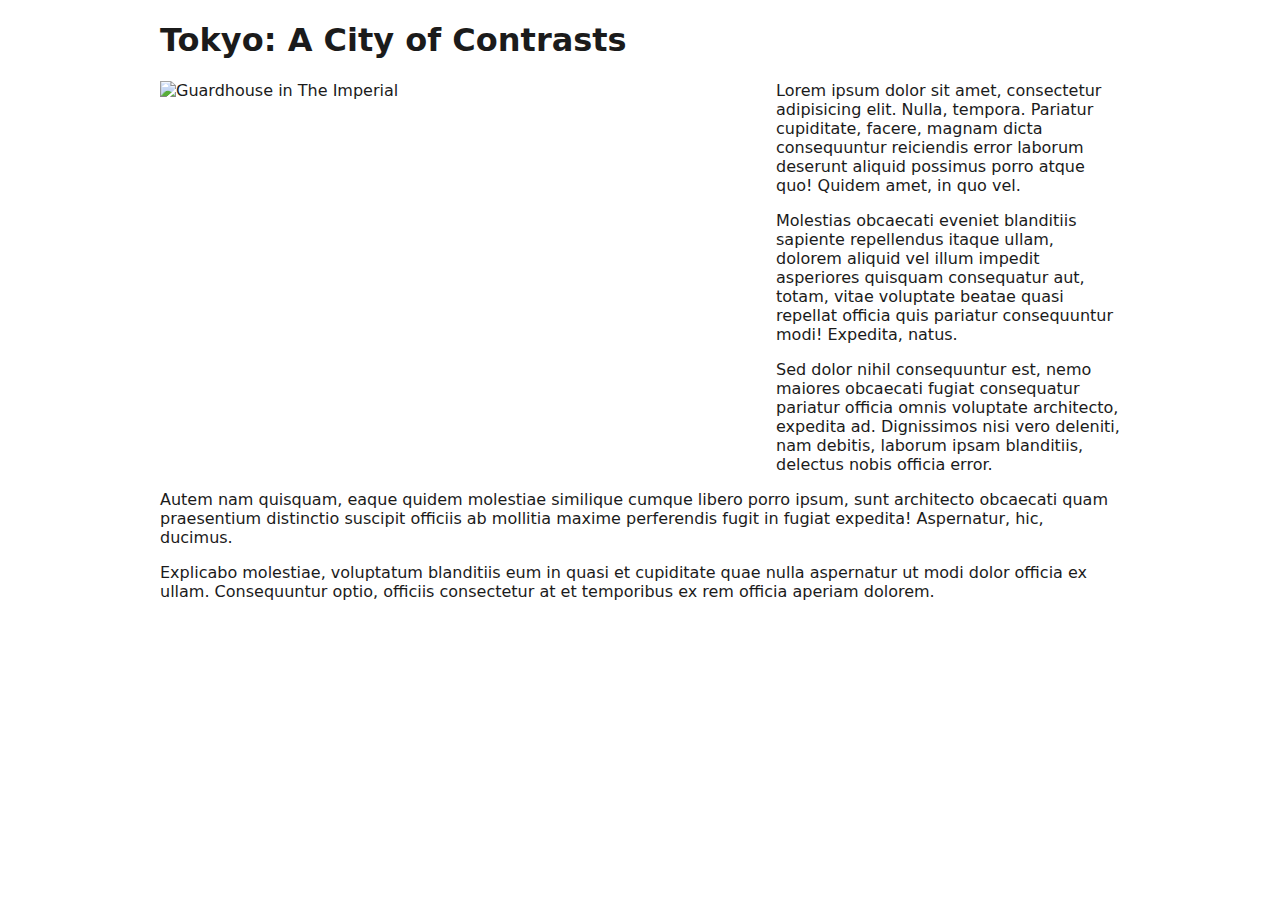
==== index.html @ c0e40c42 "Inserted Guardhouse.jpg and created flaotleft class" ====
<!doctype html>
<html>
<head>
<meta charset="utf-8">
<title>Tokyo: City of Contrasts</title>
<link href="css/styles.css" rel="stylesheet" type="text/css">
</head>

<body>
<h1>Tokyo: A City of Contrasts</h1>
<p><img src="images/guardhouse.jpg" alt="Guardhouse in The Imperial" width="600" height="402" class="floatleft"/>Lorem ipsum dolor sit amet, consectetur adipisicing elit. Nulla, tempora. Pariatur cupiditate, facere, magnam dicta consequuntur reiciendis error laborum deserunt aliquid possimus porro atque quo! Quidem amet, in quo vel.</p>
<p>Molestias obcaecati eveniet blanditiis sapiente repellendus itaque ullam, dolorem aliquid vel illum impedit asperiores quisquam consequatur aut, totam, vitae voluptate beatae quasi repellat officia quis pariatur consequuntur modi! Expedita, natus.</p>
<p>Sed dolor nihil consequuntur est, nemo maiores obcaecati fugiat consequatur pariatur officia omnis voluptate architecto, expedita ad. Dignissimos nisi vero deleniti, nam debitis, laborum ipsam blanditiis, delectus nobis officia error.</p>
<p>Autem nam quisquam, eaque quidem molestiae similique cumque libero porro ipsum, sunt architecto obcaecati quam praesentium distinctio suscipit officiis ab mollitia maxime perferendis fugit in fugiat expedita! Aspernatur, hic, ducimus.</p>
<p>Explicabo molestiae, voluptatum blanditiis eum in quasi et cupiditate quae nulla aspernatur ut modi dolor officia ex ullam. Consequuntur optio, officiis consectetur at et temporibus ex rem officia aperiam dolorem.</p>
</body>
</html>
---- css/styles.css ----
@charset "utf-8";
body {
    width: 90%;
    margin: 0 auto;
    max-width: 960px;
    color: #1B1B1B;
    font-family: "Lucida Grande", "Lucida Sans Unicode", "Lucida Sans", "DejaVu Sans", Verdana, sans-serif;
}
.floatleft {
	margin-right: 1em;
	text-align: left;
	float: left;
}
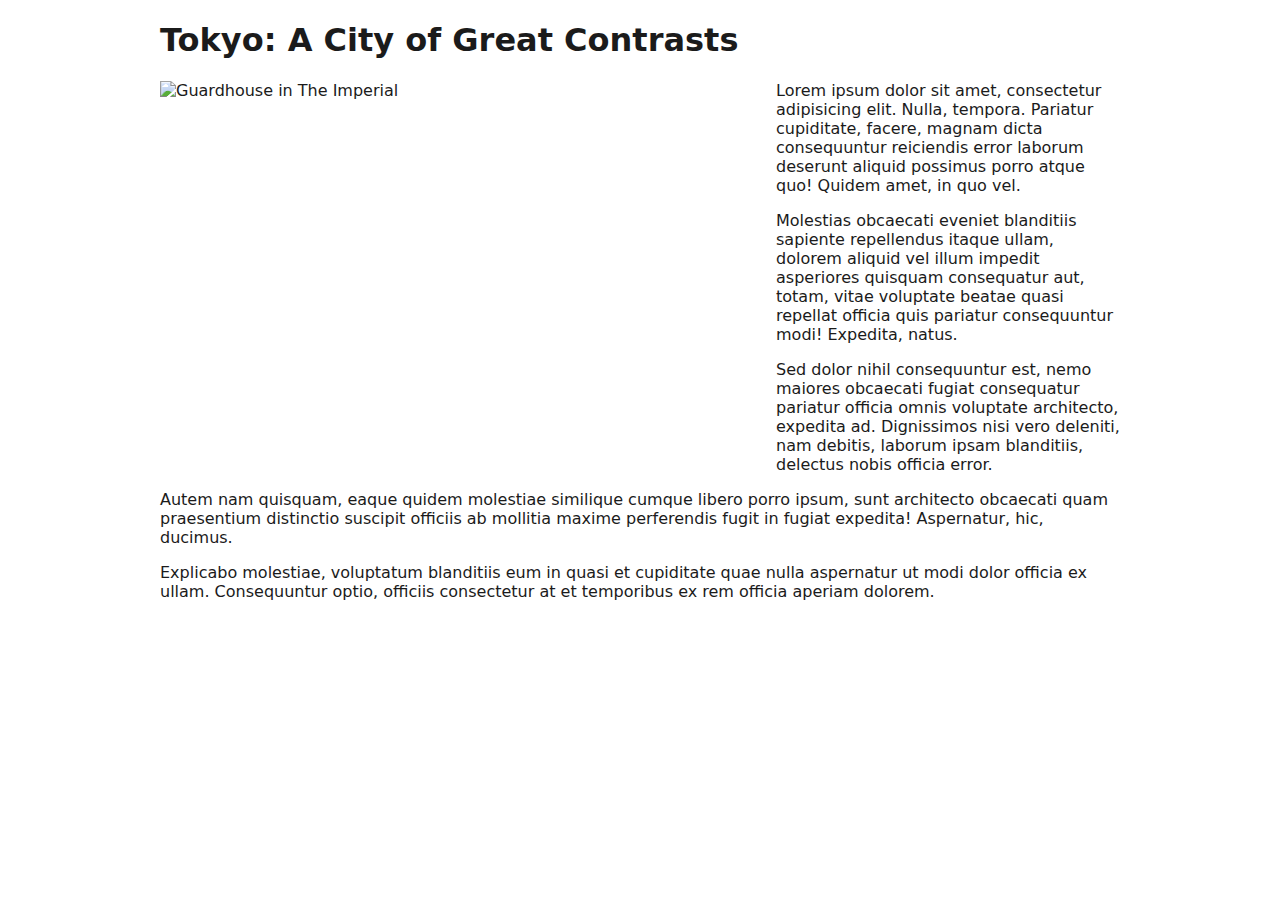
==== commit f432ced8: "Changed heading to City of Great Contrasts" ====
--- a/index.html
+++ b/index.html
@@ -7,7 +7,7 @@
 </head>
 
 <body>
-<h1>Tokyo: A City of Contrasts</h1>
+<h1>Tokyo: A City of Great Contrasts</h1>
 <p><img src="images/guardhouse.jpg" alt="Guardhouse in The Imperial" width="600" height="402" class="floatleft"/>Lorem ipsum dolor sit amet, consectetur adipisicing elit. Nulla, tempora. Pariatur cupiditate, facere, magnam dicta consequuntur reiciendis error laborum deserunt aliquid possimus porro atque quo! Quidem amet, in quo vel.</p>
 <p>Molestias obcaecati eveniet blanditiis sapiente repellendus itaque ullam, dolorem aliquid vel illum impedit asperiores quisquam consequatur aut, totam, vitae voluptate beatae quasi repellat officia quis pariatur consequuntur modi! Expedita, natus.</p>
 <p>Sed dolor nihil consequuntur est, nemo maiores obcaecati fugiat consequatur pariatur officia omnis voluptate architecto, expedita ad. Dignissimos nisi vero deleniti, nam debitis, laborum ipsam blanditiis, delectus nobis officia error.</p>
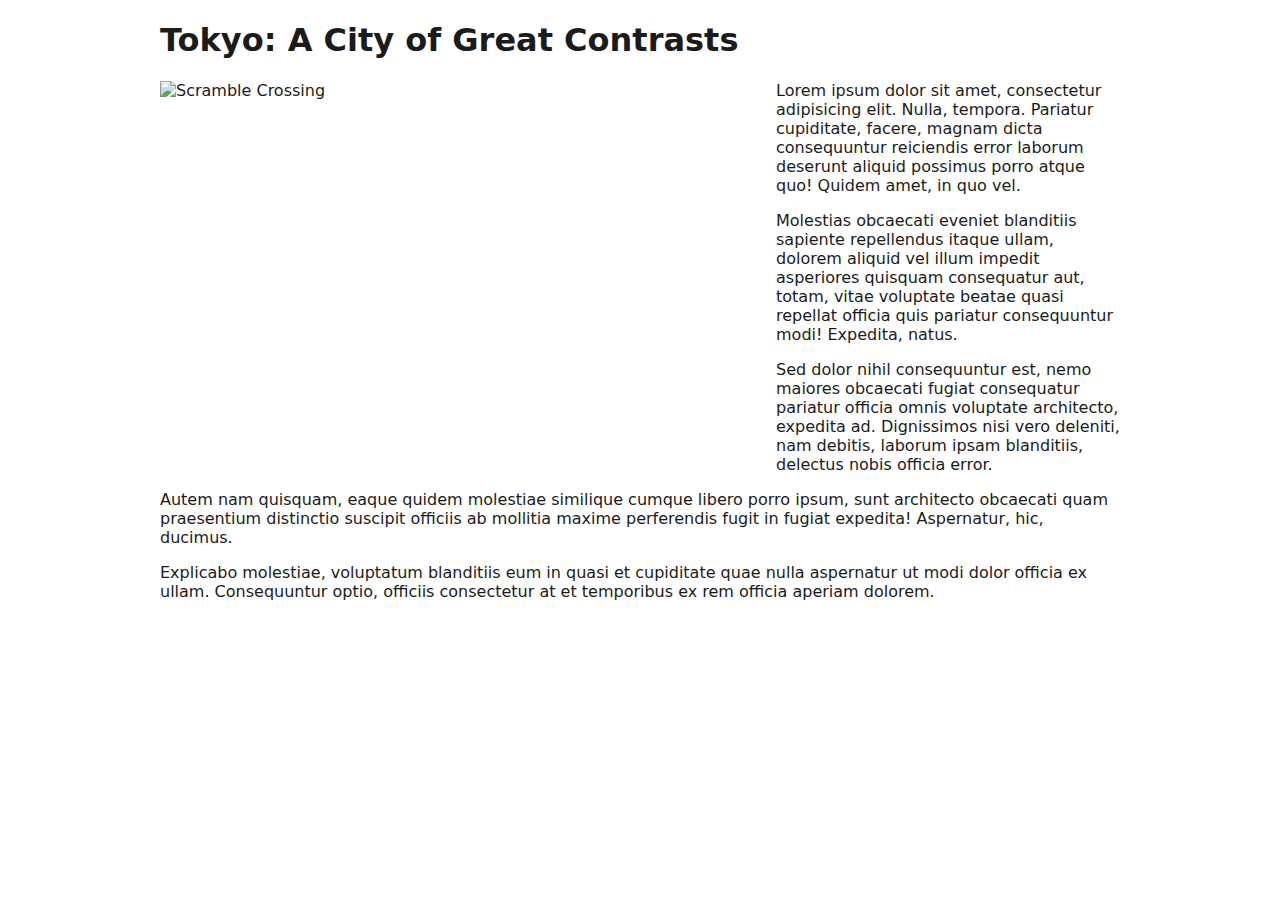
==== commit b41808f3: "changed groundhouse.jpg to crossing.jpg in index.html" ====
--- a/index.html
+++ b/index.html
@@ -8,7 +8,7 @@
 
 <body>
 <h1>Tokyo: A City of Great Contrasts</h1>
-<p><img src="images/guardhouse.jpg" alt="Guardhouse in The Imperial" width="600" height="402" class="floatleft"/>Lorem ipsum dolor sit amet, consectetur adipisicing elit. Nulla, tempora. Pariatur cupiditate, facere, magnam dicta consequuntur reiciendis error laborum deserunt aliquid possimus porro atque quo! Quidem amet, in quo vel.</p>
+<p><img src="images/crossing.jpg" alt="Scramble Crossing" width="600" height="400" class="floatleft"/>Lorem ipsum dolor sit amet, consectetur adipisicing elit. Nulla, tempora. Pariatur cupiditate, facere, magnam dicta consequuntur reiciendis error laborum deserunt aliquid possimus porro atque quo! Quidem amet, in quo vel.</p>
 <p>Molestias obcaecati eveniet blanditiis sapiente repellendus itaque ullam, dolorem aliquid vel illum impedit asperiores quisquam consequatur aut, totam, vitae voluptate beatae quasi repellat officia quis pariatur consequuntur modi! Expedita, natus.</p>
 <p>Sed dolor nihil consequuntur est, nemo maiores obcaecati fugiat consequatur pariatur officia omnis voluptate architecto, expedita ad. Dignissimos nisi vero deleniti, nam debitis, laborum ipsam blanditiis, delectus nobis officia error.</p>
 <p>Autem nam quisquam, eaque quidem molestiae similique cumque libero porro ipsum, sunt architecto obcaecati quam praesentium distinctio suscipit officiis ab mollitia maxime perferendis fugit in fugiat expedita! Aspernatur, hic, ducimus.</p>
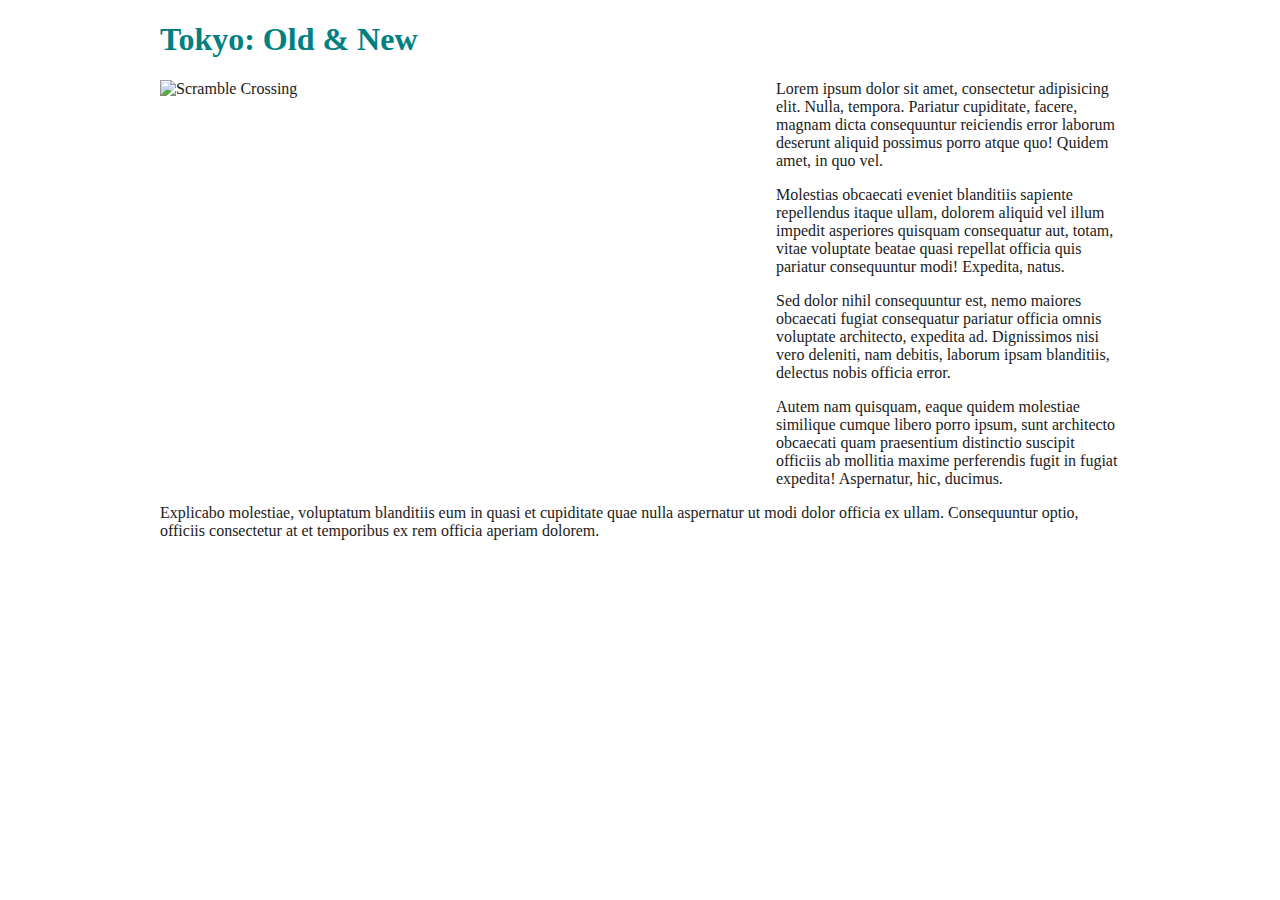
==== commit 0b8424e8: "Changed heading to Tokyo: Old & New" ====
--- a/index.html
+++ b/index.html
@@ -7,7 +7,7 @@
 </head>
 
 <body>
-<h1>Tokyo: A City of Great Contrasts</h1>
+<h1>Tokyo: Old &amp; New</h1>
 <p><img src="images/crossing.jpg" alt="Scramble Crossing" width="600" height="400" class="floatleft"/>Lorem ipsum dolor sit amet, consectetur adipisicing elit. Nulla, tempora. Pariatur cupiditate, facere, magnam dicta consequuntur reiciendis error laborum deserunt aliquid possimus porro atque quo! Quidem amet, in quo vel.</p>
 <p>Molestias obcaecati eveniet blanditiis sapiente repellendus itaque ullam, dolorem aliquid vel illum impedit asperiores quisquam consequatur aut, totam, vitae voluptate beatae quasi repellat officia quis pariatur consequuntur modi! Expedita, natus.</p>
 <p>Sed dolor nihil consequuntur est, nemo maiores obcaecati fugiat consequatur pariatur officia omnis voluptate architecto, expedita ad. Dignissimos nisi vero deleniti, nam debitis, laborum ipsam blanditiis, delectus nobis officia error.</p>
--- a/css/styles.css
+++ b/css/styles.css
@@ -1,13 +1,16 @@
 @charset "utf-8";
 body {
-    width: 90%;
-    margin: 0 auto;
-    max-width: 960px;
-    color: #1B1B1B;
-    font-family: "Lucida Grande", "Lucida Sans Unicode", "Lucida Sans", "DejaVu Sans", Verdana, sans-serif;
+	width: 90%;
+	margin: 0 auto;
+	max-width: 960px;
+	color: #1B1B1B;
+	font-family: Baskerville, "Palatino Linotype", Palatino, "Century Schoolbook L", "Times New Roman", serif;
 }
 .floatleft {
 	margin-right: 1em;
 	text-align: left;
 	float: left;
 }
+h1 {
+	color: teal;
+}
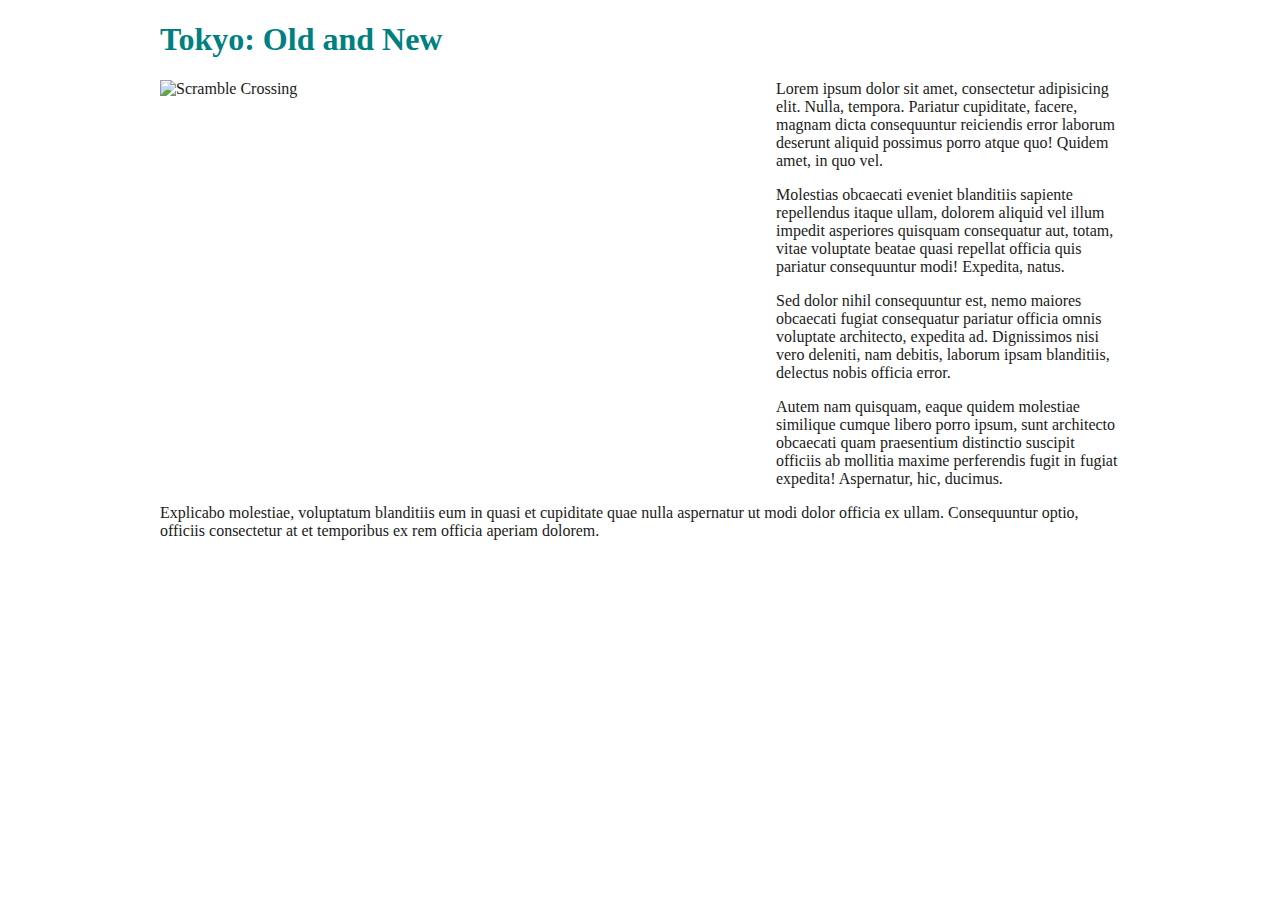
==== commit 48bf8997: "Merge branch 'new-design'" ====
--- a/index.html
+++ b/index.html
@@ -7,7 +7,7 @@
 </head>
 
 <body>
-<h1>Tokyo: Old &amp; New</h1>
+<h1>Tokyo: Old and New</h1>
 <p><img src="images/crossing.jpg" alt="Scramble Crossing" width="600" height="400" class="floatleft"/>Lorem ipsum dolor sit amet, consectetur adipisicing elit. Nulla, tempora. Pariatur cupiditate, facere, magnam dicta consequuntur reiciendis error laborum deserunt aliquid possimus porro atque quo! Quidem amet, in quo vel.</p>
 <p>Molestias obcaecati eveniet blanditiis sapiente repellendus itaque ullam, dolorem aliquid vel illum impedit asperiores quisquam consequatur aut, totam, vitae voluptate beatae quasi repellat officia quis pariatur consequuntur modi! Expedita, natus.</p>
 <p>Sed dolor nihil consequuntur est, nemo maiores obcaecati fugiat consequatur pariatur officia omnis voluptate architecto, expedita ad. Dignissimos nisi vero deleniti, nam debitis, laborum ipsam blanditiis, delectus nobis officia error.</p>
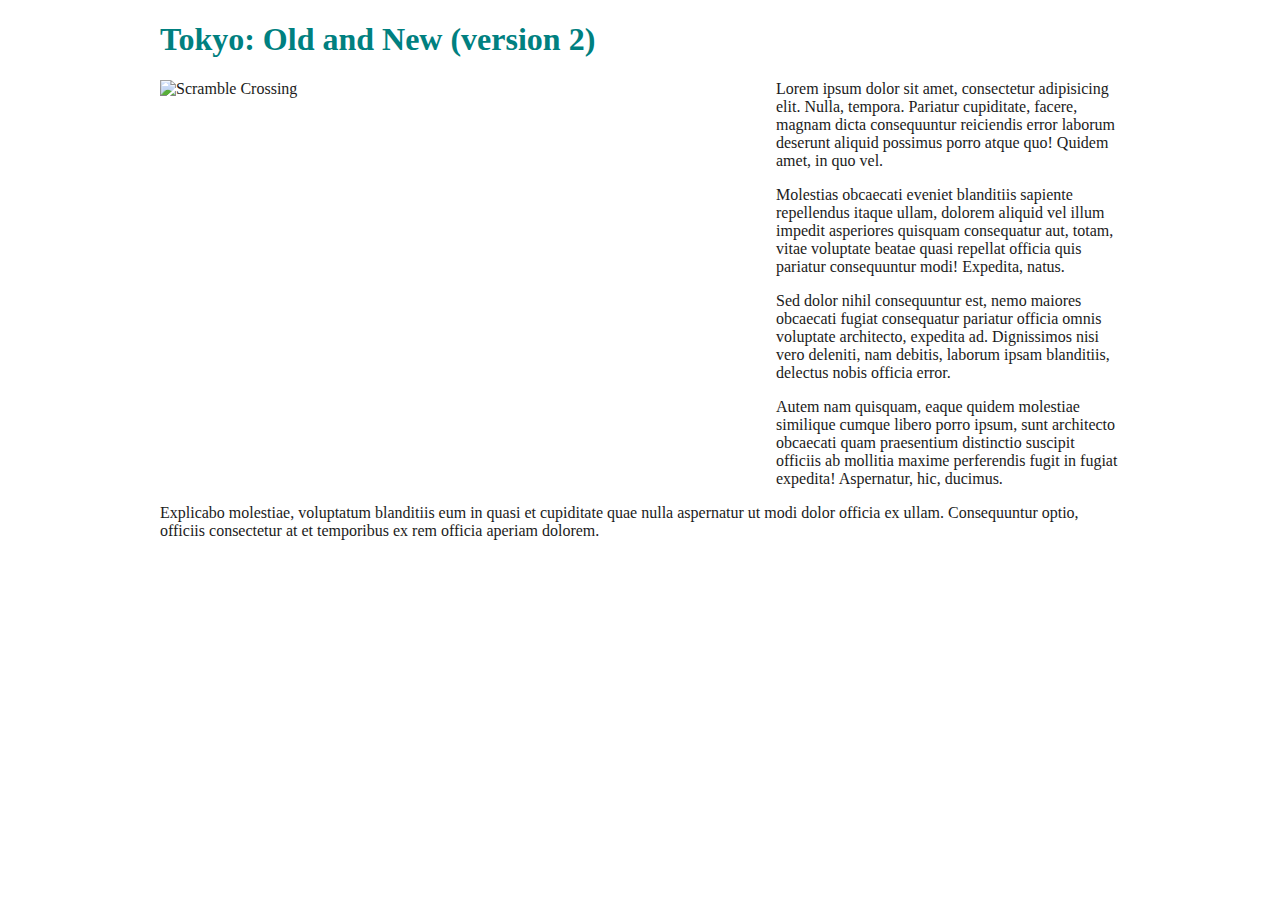
==== commit cb56332b: "Changed heading to Version 2" ====
--- a/index.html
+++ b/index.html
@@ -7,7 +7,7 @@
 </head>
 
 <body>
-<h1>Tokyo: Old and New</h1>
+<h1>Tokyo: Old and New (version 2)</h1>
 <p><img src="images/crossing.jpg" alt="Scramble Crossing" width="600" height="400" class="floatleft"/>Lorem ipsum dolor sit amet, consectetur adipisicing elit. Nulla, tempora. Pariatur cupiditate, facere, magnam dicta consequuntur reiciendis error laborum deserunt aliquid possimus porro atque quo! Quidem amet, in quo vel.</p>
 <p>Molestias obcaecati eveniet blanditiis sapiente repellendus itaque ullam, dolorem aliquid vel illum impedit asperiores quisquam consequatur aut, totam, vitae voluptate beatae quasi repellat officia quis pariatur consequuntur modi! Expedita, natus.</p>
 <p>Sed dolor nihil consequuntur est, nemo maiores obcaecati fugiat consequatur pariatur officia omnis voluptate architecto, expedita ad. Dignissimos nisi vero deleniti, nam debitis, laborum ipsam blanditiis, delectus nobis officia error.</p>
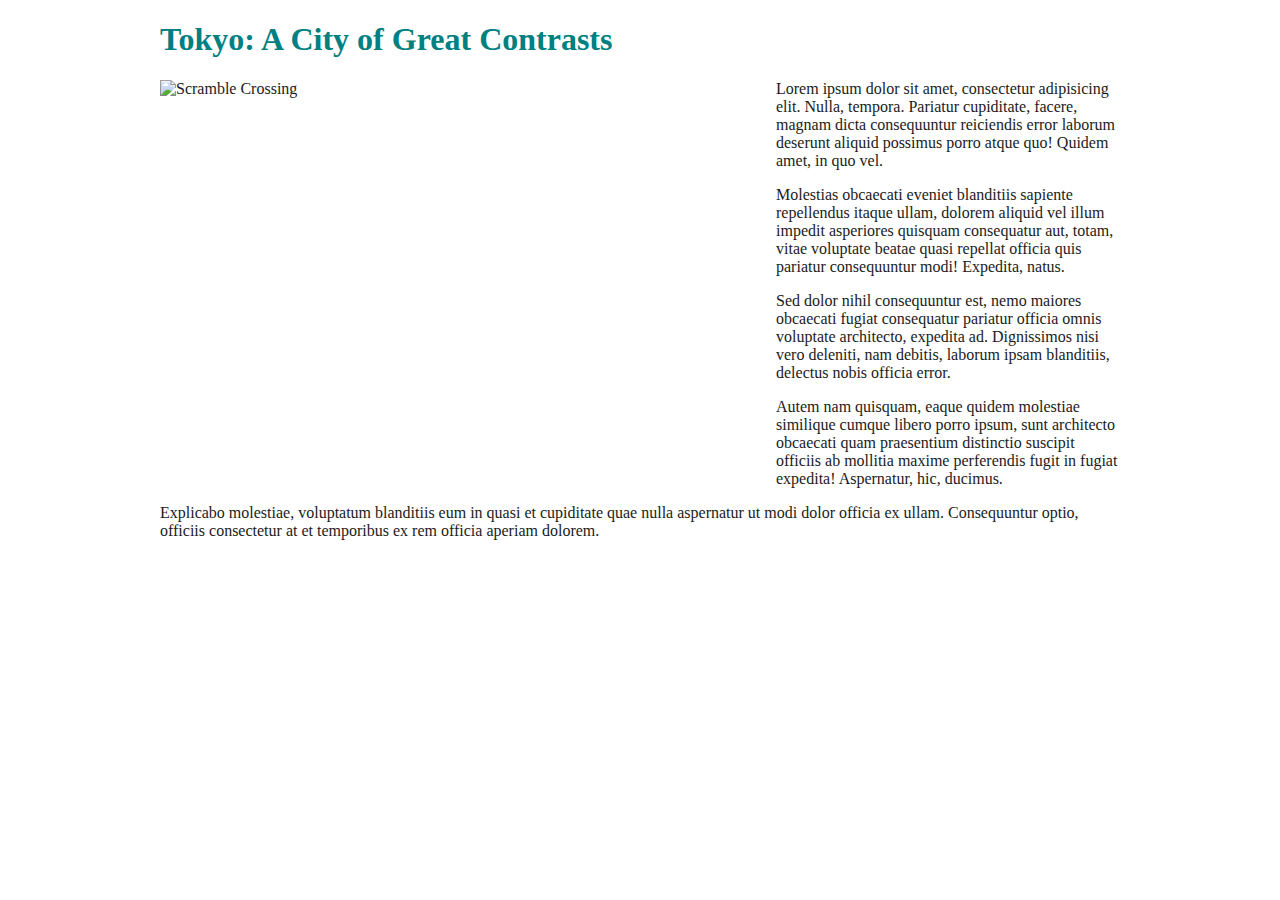
==== commit d68c3a73: "changed heading to city of great contrasts" ====
--- a/index.html
+++ b/index.html
@@ -7,7 +7,7 @@
 </head>
 
 <body>
-<h1>Tokyo: Old and New (version 2)</h1>
+<h1>Tokyo: A City of Great Contrasts</h1>
 <p><img src="images/crossing.jpg" alt="Scramble Crossing" width="600" height="400" class="floatleft"/>Lorem ipsum dolor sit amet, consectetur adipisicing elit. Nulla, tempora. Pariatur cupiditate, facere, magnam dicta consequuntur reiciendis error laborum deserunt aliquid possimus porro atque quo! Quidem amet, in quo vel.</p>
 <p>Molestias obcaecati eveniet blanditiis sapiente repellendus itaque ullam, dolorem aliquid vel illum impedit asperiores quisquam consequatur aut, totam, vitae voluptate beatae quasi repellat officia quis pariatur consequuntur modi! Expedita, natus.</p>
 <p>Sed dolor nihil consequuntur est, nemo maiores obcaecati fugiat consequatur pariatur officia omnis voluptate architecto, expedita ad. Dignissimos nisi vero deleniti, nam debitis, laborum ipsam blanditiis, delectus nobis officia error.</p>
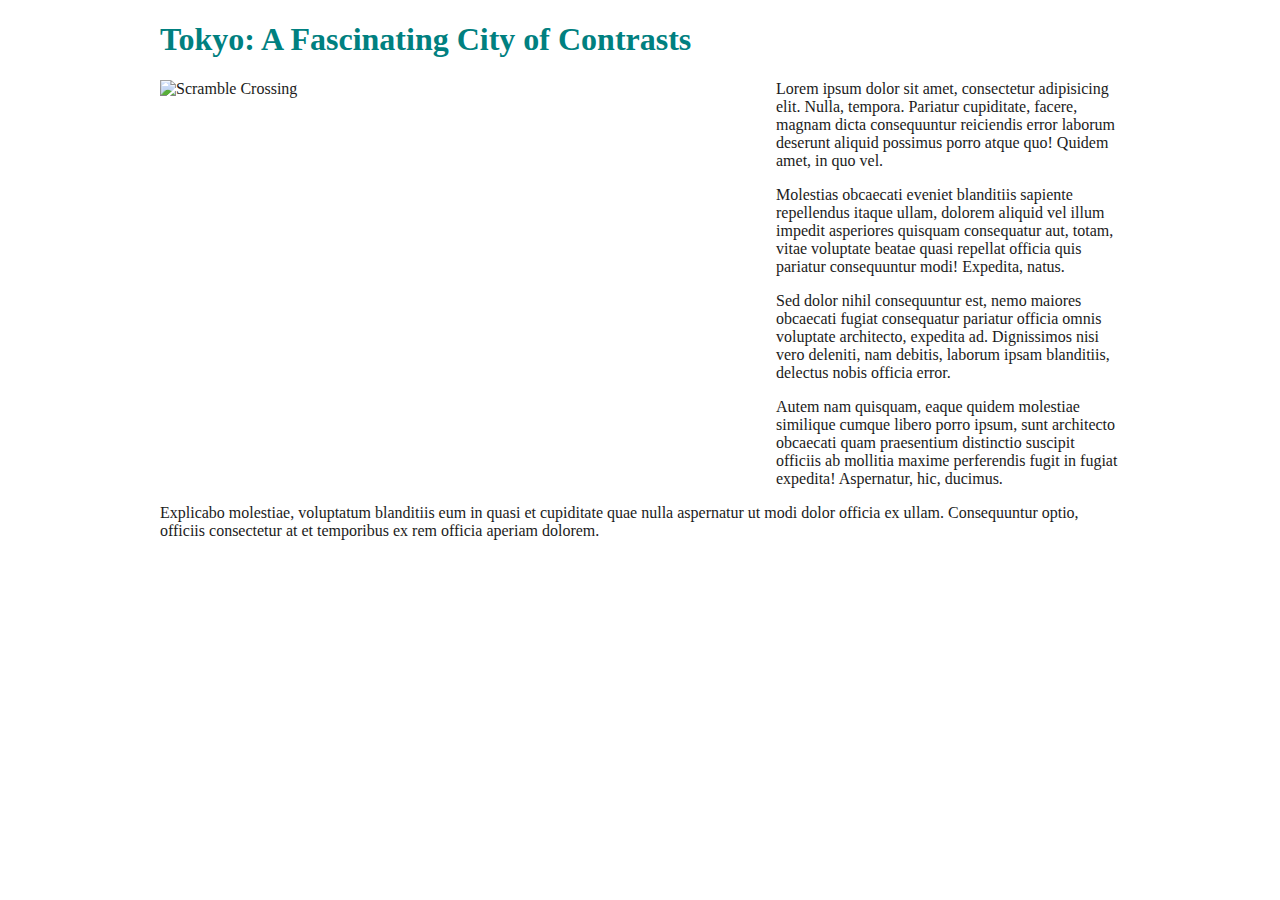
==== commit cf954aa9: "Changed heading to A Fascinating City of Great Constrasts" ====
--- a/index.html
+++ b/index.html
@@ -7,7 +7,7 @@
 </head>
 
 <body>
-<h1>Tokyo: A City of Great Contrasts</h1>
+<h1>Tokyo: A Fascinating City of Contrasts</h1>
 <p><img src="images/crossing.jpg" alt="Scramble Crossing" width="600" height="400" class="floatleft"/>Lorem ipsum dolor sit amet, consectetur adipisicing elit. Nulla, tempora. Pariatur cupiditate, facere, magnam dicta consequuntur reiciendis error laborum deserunt aliquid possimus porro atque quo! Quidem amet, in quo vel.</p>
 <p>Molestias obcaecati eveniet blanditiis sapiente repellendus itaque ullam, dolorem aliquid vel illum impedit asperiores quisquam consequatur aut, totam, vitae voluptate beatae quasi repellat officia quis pariatur consequuntur modi! Expedita, natus.</p>
 <p>Sed dolor nihil consequuntur est, nemo maiores obcaecati fugiat consequatur pariatur officia omnis voluptate architecto, expedita ad. Dignissimos nisi vero deleniti, nam debitis, laborum ipsam blanditiis, delectus nobis officia error.</p>
